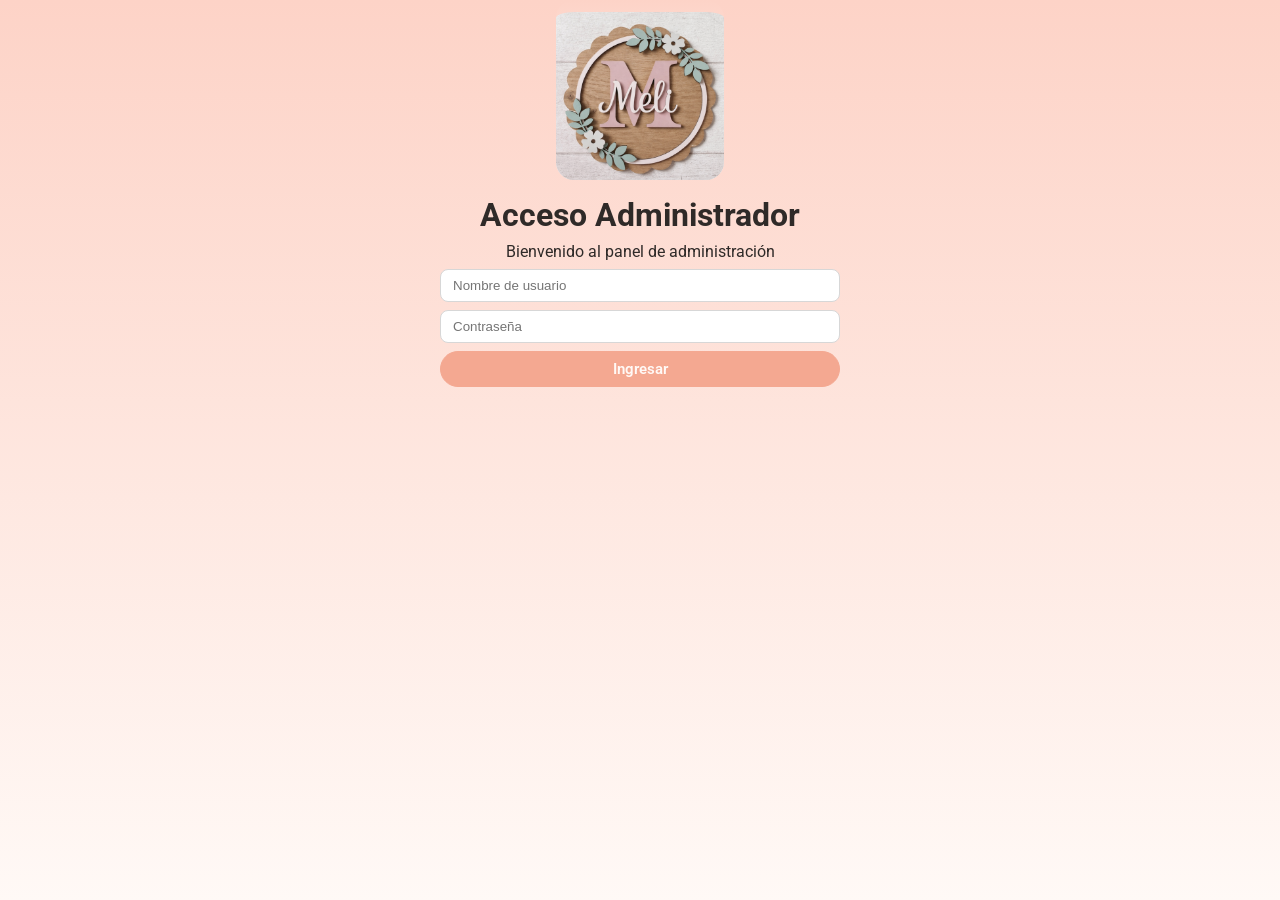
==== Meli-Store-main/Admin.html @ ffbca800 "Agrego admin.hmlt" ====
<!doctype html>
<html lang="es">
  <head>
        <meta charset="utf-8" />
        <meta name="viewport" content="width=device-width, initial-scale=1" />
        <title>Meli Store</title>
        <link rel="stylesheet" href="./assets/css/styles.css" />
        <link rel="preconnect" href="https://fonts.googleapis.com">
        <link rel="preconnect" href="https://fonts.gstatic.com" crossorigin>
        <link href="https://fonts.googleapis.com/css2?family=Roboto:ital,wght@0,100..900;1,100..900&display=swap" rel="stylesheet">
  </head>
  <body class = "admin-body">
   
       <div class="tarjetas-admin">
                <div class="marca-admin">
                    <img class="tarjeta-img-admin" src="./assets/img/Logo2.png" alt="Logo Meli" />
                </div>
                <div class="tarjeta-admin">
                    <h1 class="tarjeta-titulo">Acceso Administrador</h1>
                    <p class="tarjeta-texto">Bienvenido al panel de administración</p>
                    <input type="text" placeholder="Nombre de usuario" id="inputName">
                    <input type="password" placeholder="Contraseña"  id="inputPassword">
                    <a href="#" class="boton boton-primario">Ingresar</a>
                </div>
            </div>
    
  </body>
---- Meli-Store-main/assets/css/styles.css ----
@import url("https://fonts.googleapis.com/css2?family=Roboto:wght@300;400;500;700&display=swap");

:root {
  --color-1: #ed9277;
  --color-2: #f4a891;
  --color-3: #f9bdac;
  --color-4: #fdd3c7;
  --text: #2f2a28;
  --white: #fff9f6;
}

* {
  box-sizing: border-box;
}

section,
seccion,
card {
  display: block;
}

body {
  margin: 0;
  font-family: "Roboto", "Segoe UI", Tahoma, sans-serif;
  color: var(--text);
  background: linear-gradient(180deg, var(--color-4), var(--white));
}
.admin-body {
  background: linear-gradient(180deg, var(--color-4), var(--white));
  width: 100%;
  height: 100vh;
}
a {
  color: inherit;
  text-decoration: none;
}

.diseno {
  display: grid;
  grid-template-columns: 260px 1fr;
  min-height: 100vh;
}

.menu-lateral {
  background: var(--color-1);
  color: var(--white);
  padding: 24px;
  display: flex;
  flex-direction: column;
  gap: 24px;
  position: relative;
}

.marca {
  display: flex;
  flex-direction: column;
  align-items: center;
  justify-content: center;
  gap: 12px;
  font-weight: 700;
  letter-spacing: 0.5px;
  font-size: 40px;
  text-align: center;
}

.marca-logo {
  width: 200px;
  height: 200px;
  object-fit: contain;
  display: block;
  border-radius: 20px;
}


.menu-lateral-nav {
  display: flex;
  flex-direction: column;
  gap: 12px;
}

.menu-lateral-nav a {
  padding: 10px 12px;
  border-radius: 12px;
  background: rgba(255, 255, 255, 0.12);
  transition: background 0.2s ease;
}

.menu-lateral-nav a:hover {
  background: rgba(255, 255, 255, 0.22);
}

.pagina {
  display: flex;
  flex-direction: column;
  min-height: 100vh;
}

.barra-superior {
  display: none;
  align-items: center;
  gap: 16px;
  padding: 16px 20px;
  background: var(--color-2);
  color: var(--white);
  position: sticky;
  top: 0;
  z-index: 10;
}

.barra-superior-title {
  font-weight: 700;
  letter-spacing: 0.4px;
}

.boton-menu {
  width: 36px;
  height: 30px;
  display: flex;
  flex-direction: column;
  justify-content: space-between;
  cursor: pointer;
}

.boton-cerrar {
  display: none;
  position: absolute;
  top: 16px;
  right: 16px;
  width: 32px;
  height: 32px;
  border-radius: 50%;
  border: 1px solid rgba(255, 255, 255, 0.6);
  color: var(--white);
  align-items: center;
  justify-content: center;
  font-size: 18px;
  cursor: pointer;
}

.boton-menu span {
  height: 3px;
  background: var(--white);
  border-radius: 999px;
}

.contenido {
  padding: 32px 40px 56px;
  display: grid;
  gap: 28px;
}
.img-card {
  height: 40px;
  width: 40px;
}

.seccion {
  background: var(--white);
  padding: 24px;
  border-radius: 18px;
  border: 1px solid rgba(47, 42, 40, 0.08);
  box-shadow: 0 8px 18px rgba(0, 0, 0, 0.05);
}

.tarjetas {
  display: grid;
  grid-template-columns: repeat(3, minmax(0, 1fr));
  gap: 16px;
}

.tarjetas-admin {
  display: grid;
  justify-content: end;
  grid-template-columns: 1fr;
  gap: 16px;
  max-width: 400px;
  margin: 0 auto;
}
.marca-admin {
  display: flex;
  justify-content: center;
  text-align: center;
  flex-direction: column;
  gap: 8px;
}

.tarjeta {
  background: var(--white);
  padding: 0;
  border-radius: 14px;
  border: 1px solid #d7d7d7;
  display: flex;
  flex-direction: column;
  align-items: stretch;
  text-align: left;
  gap: 0;
  overflow: hidden;
}

.tarjeta-admin {
  display: flex;
  justify-content: center;
  text-align: center;
  flex-direction: column;
  gap: 8px;
}
.tarjeta-img-admin {
  background: linear-gradient(180deg, var(--color-4), var(--white));

  width: 168px;
  height: 180px;
  object-fit: cover;
  display: block;
  margin: 0 auto;
  padding-top: 12px;
  border-radius: 18px;
}
.tarjeta-img-top {
  width: 100%;
  height: 180px;
  object-fit: contain;
  display: block;
  background: var(--white);
  padding-top: 12px;
  transition: transform 0.25s ease, filter 0.25s ease;
}

.tarjeta:hover .tarjeta-img-top {
  transform: scale(1.04);
  filter: saturate(1.08);
}

.tarjeta-cuerpo {
  padding: 14px 16px 18px;
  display: flex;
  flex-direction: column;
  gap: 8px;
}

.tarjeta-titulo {
  margin: 0;
 
}

.tarjeta-texto {
  margin: 0;
}

.boton {
  display: inline-flex;
  align-items: center;
  justify-content: center;
  padding: 8px 14px;
  border-radius: 999px;
  font-weight: 600;
  font-size: 0.95rem;
  border: 1px solid transparent;
}

.boton-primario {
  background: var(--color-2);
  color: var(--white);
  border-color: var(--color-2);
}

.pie {
  margin-top: auto;
  background: var(--color-1);
  color: var(--white);
  display: grid;
  grid-template-columns: repeat(2, minmax(0, 1fr));
  gap: 24px;
  padding: 28px 40px 36px;
}

.pie h4 {
  margin-top: 0;
}

.pie-social {
  display: flex;
  flex-direction: column;
  gap: 8px;
}

.interruptor-menu {
  display: none;
}
#inputName, #inputPassword {
  width: 100%;
  padding: 8px 12px;
  border-radius: 8px;
  border: 1px solid #d7d7d7;
}
@media (max-width: 900px) {
  .diseno {
    grid-template-columns: 220px 1fr;
  }

  .contenido {
    padding: 24px;
  }

  .tarjetas {
    grid-template-columns: repeat(2, minmax(0, 1fr));
  }
}

@media (max-width: 720px) {
  .diseno {
    grid-template-columns: 1fr;
  }

  .menu-lateral {
    position: fixed;
    inset: 0;
    transform: translateX(-100%);
    transition: transform 0.2s ease;
    z-index: 20;
    padding-top: 64px;
  }

  .barra-superior {
    display: flex;
  }

  .boton-cerrar {
    display: inline-flex;
  }

  .interruptor-menu:checked ~ .diseno .menu-lateral {
    transform: translateX(0);
  }

  .contenido {
    padding: 20px;
  }

  .pie {
    grid-template-columns: 1fr;
  }

  .tarjetas {
    grid-template-columns: 1fr;
  }
}
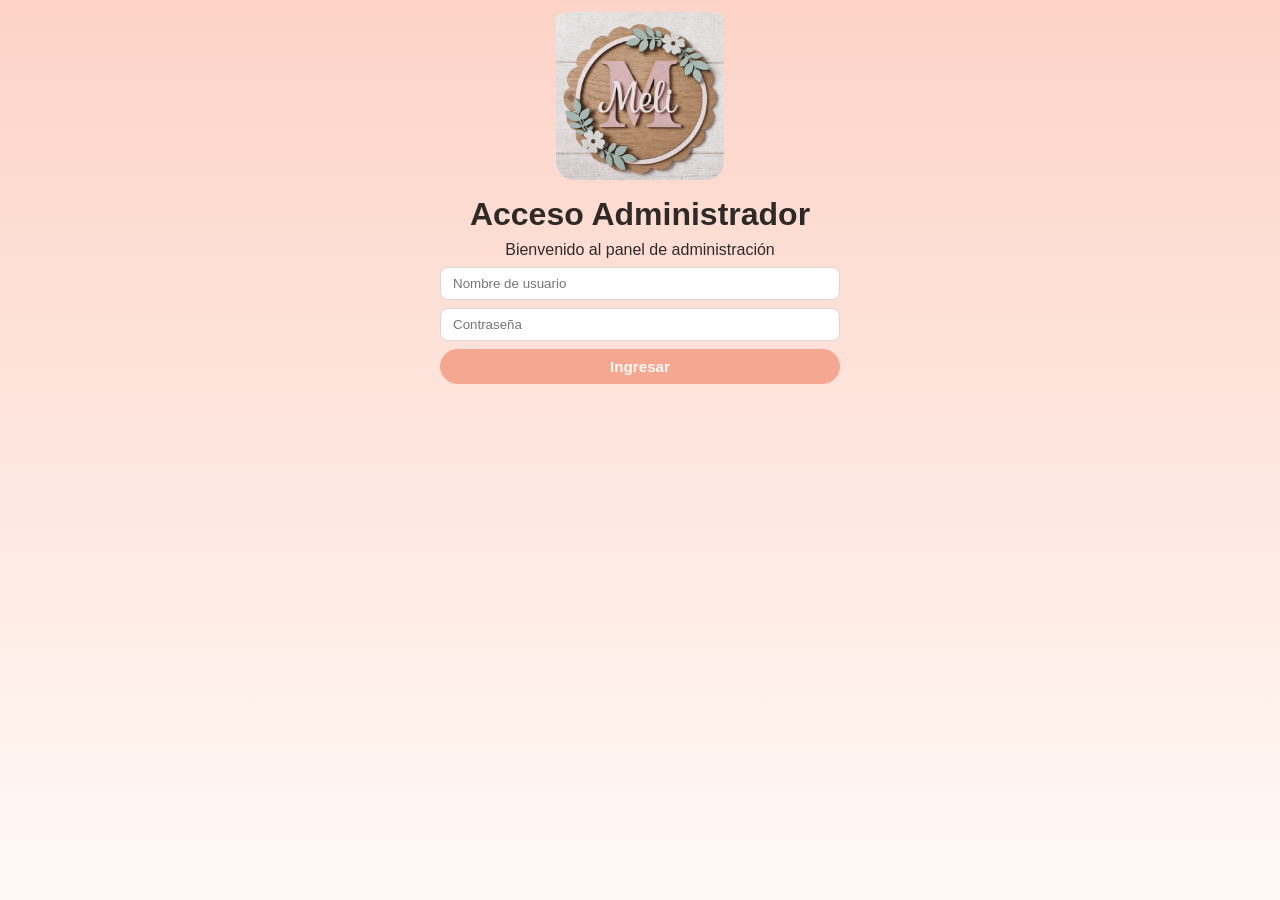
==== commit c72f5c34: "Agrego PanelAdmin.html" ====
--- a/Meli-Store-main/Admin.html
+++ b/Meli-Store-main/Admin.html
@@ -3,6 +3,7 @@
   <head>
         <meta charset="utf-8" />
         <meta name="viewport" content="width=device-width, initial-scale=1" />
+        <meta http-equiv="Content-Security-Policy" content="default-src 'self'; connect-src 'self' http://127.0.0.1:5500;">
         <title>Meli Store</title>
         <link rel="stylesheet" href="./assets/css/styles.css" />
         <link rel="preconnect" href="https://fonts.googleapis.com">
@@ -20,9 +21,10 @@
                     <p class="tarjeta-texto">Bienvenido al panel de administración</p>
                     <input type="text" placeholder="Nombre de usuario" id="inputName">
                     <input type="password" placeholder="Contraseña"  id="inputPassword">
-                    <a href="#" class="boton boton-primario">Ingresar</a>
+                    <button id="buttonAdmin" class="boton boton-primario">Ingresar</button>
                 </div>
             </div>
-    
+    <script src="./assets/js/scriptAdmin.js"></script>
   </body>
+</html>  
         
